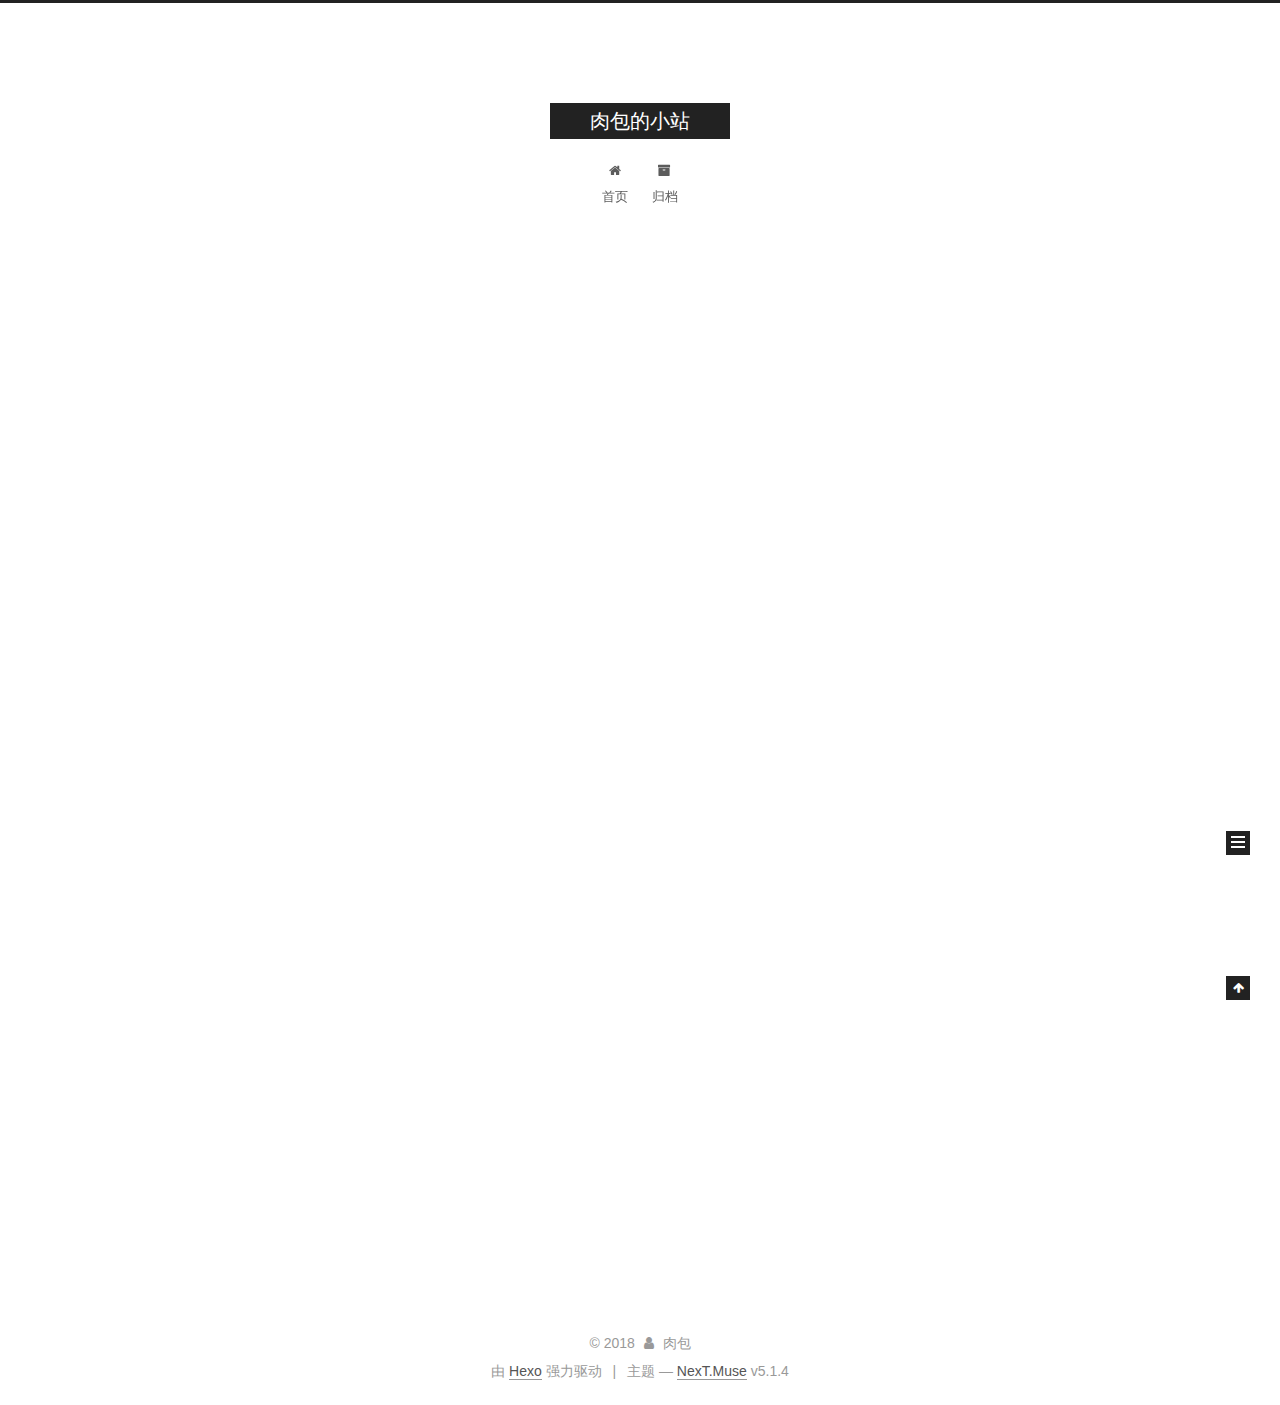
==== index.html @ 04bc75bf "Site updated: 2018-04-12 21:32:08" ====
<!DOCTYPE html>



  


<html class="theme-next muse use-motion" lang="zh-Hans">
<head>
  <meta charset="UTF-8"/>
<meta http-equiv="X-UA-Compatible" content="IE=edge" />
<meta name="viewport" content="width=device-width, initial-scale=1, maximum-scale=1"/>
<meta name="theme-color" content="#222">









<meta http-equiv="Cache-Control" content="no-transform" />
<meta http-equiv="Cache-Control" content="no-siteapp" />
















  
  
  <link href="/lib/fancybox/source/jquery.fancybox.css?v=2.1.5" rel="stylesheet" type="text/css" />







<link href="/lib/font-awesome/css/font-awesome.min.css?v=4.6.2" rel="stylesheet" type="text/css" />

<link href="/css/main.css?v=5.1.4" rel="stylesheet" type="text/css" />


  <link rel="apple-touch-icon" sizes="180x180" href="/images/apple-touch-icon-next.png?v=5.1.4">


  <link rel="icon" type="image/png" sizes="32x32" href="/images/favicon-32x32-next.png?v=5.1.4">


  <link rel="icon" type="image/png" sizes="16x16" href="/images/favicon-16x16-next.png?v=5.1.4">


  <link rel="mask-icon" href="/images/logo.svg?v=5.1.4" color="#222">





  <meta name="keywords" content="Hexo, NexT" />










<meta property="og:type" content="website">
<meta property="og:title" content="肉包的小站">
<meta property="og:url" content="https://github.com/fengwei6666/fengwei6666.github.io.git/index.html">
<meta property="og:site_name" content="肉包的小站">
<meta property="og:locale" content="zh-Hans">
<meta name="twitter:card" content="summary">
<meta name="twitter:title" content="肉包的小站">



<script type="text/javascript" id="hexo.configurations">
  var NexT = window.NexT || {};
  var CONFIG = {
    root: '/',
    scheme: 'Muse',
    version: '5.1.4',
    sidebar: {"position":"left","display":"post","offset":12,"b2t":false,"scrollpercent":false,"onmobile":false},
    fancybox: true,
    tabs: true,
    motion: {"enable":true,"async":false,"transition":{"post_block":"fadeIn","post_header":"slideDownIn","post_body":"slideDownIn","coll_header":"slideLeftIn","sidebar":"slideUpIn"}},
    duoshuo: {
      userId: '0',
      author: '博主'
    },
    algolia: {
      applicationID: '',
      apiKey: '',
      indexName: '',
      hits: {"per_page":10},
      labels: {"input_placeholder":"Search for Posts","hits_empty":"We didn't find any results for the search: ${query}","hits_stats":"${hits} results found in ${time} ms"}
    }
  };
</script>



  <link rel="canonical" href="https://github.com/fengwei6666/fengwei6666.github.io.git/"/>





  <title>肉包的小站</title>
  








</head>

<body itemscope itemtype="http://schema.org/WebPage" lang="zh-Hans">

  
  
    
  

  <div class="container sidebar-position-left 
  page-home">
    <div class="headband"></div>

    <header id="header" class="header" itemscope itemtype="http://schema.org/WPHeader">
      <div class="header-inner"><div class="site-brand-wrapper">
  <div class="site-meta ">
    

    <div class="custom-logo-site-title">
      <a href="/"  class="brand" rel="start">
        <span class="logo-line-before"><i></i></span>
        <span class="site-title">肉包的小站</span>
        <span class="logo-line-after"><i></i></span>
      </a>
    </div>
      
        <p class="site-subtitle"></p>
      
  </div>

  <div class="site-nav-toggle">
    <button>
      <span class="btn-bar"></span>
      <span class="btn-bar"></span>
      <span class="btn-bar"></span>
    </button>
  </div>
</div>

<nav class="site-nav">
  

  
    <ul id="menu" class="menu">
      
        
        <li class="menu-item menu-item-home">
          <a href="/" rel="section">
            
              <i class="menu-item-icon fa fa-fw fa-home"></i> <br />
            
            首页
          </a>
        </li>
      
        
        <li class="menu-item menu-item-archives">
          <a href="/archives/" rel="section">
            
              <i class="menu-item-icon fa fa-fw fa-archive"></i> <br />
            
            归档
          </a>
        </li>
      

      
    </ul>
  

  
</nav>



 </div>
    </header>

    <main id="main" class="main">
      <div class="main-inner">
        <div class="content-wrap">
          <div id="content" class="content">
            
  <section id="posts" class="posts-expand">
    
      

  

  
  
  

  <article class="post post-type-normal" itemscope itemtype="http://schema.org/Article">
  
  
  
  <div class="post-block">
    <link itemprop="mainEntityOfPage" href="https://github.com/fengwei6666/fengwei6666.github.io.git/2018/04/12/hello-world/">

    <span hidden itemprop="author" itemscope itemtype="http://schema.org/Person">
      <meta itemprop="name" content="肉包">
      <meta itemprop="description" content="">
      <meta itemprop="image" content="/images/avatar.gif">
    </span>

    <span hidden itemprop="publisher" itemscope itemtype="http://schema.org/Organization">
      <meta itemprop="name" content="肉包的小站">
    </span>

    
      <header class="post-header">

        
        
          <h1 class="post-title" itemprop="name headline">
                
                <a class="post-title-link" href="/2018/04/12/hello-world/" itemprop="url">Hello World</a></h1>
        

        <div class="post-meta">
          <span class="post-time">
            
              <span class="post-meta-item-icon">
                <i class="fa fa-calendar-o"></i>
              </span>
              
                <span class="post-meta-item-text">发表于</span>
              
              <time title="创建于" itemprop="dateCreated datePublished" datetime="2018-04-12T21:17:24+08:00">
                2018-04-12
              </time>
            

            

            
          </span>

          

          
            
          

          
          

          

          

          

        </div>
      </header>
    

    
    
    
    <div class="post-body" itemprop="articleBody">

      
      

      
        
          
            <p>Welcome to <a href="https://hexo.io/" target="_blank" rel="noopener">Hexo</a>! This is your very first post. Check <a href="https://hexo.io/docs/" target="_blank" rel="noopener">documentation</a> for more info. If you get any problems when using Hexo, you can find the answer in <a href="https://hexo.io/docs/troubleshooting.html" target="_blank" rel="noopener">troubleshooting</a> or you can ask me on <a href="https://github.com/hexojs/hexo/issues">GitHub</a>.</p>
<h2 id="Quick-Start"><a href="#Quick-Start" class="headerlink" title="Quick Start"></a>Quick Start</h2><h3 id="Create-a-new-post"><a href="#Create-a-new-post" class="headerlink" title="Create a new post"></a>Create a new post</h3><figure class="highlight bash"><table><tr><td class="gutter"><pre><span class="line">1</span><br></pre></td><td class="code"><pre><span class="line">$ hexo new <span class="string">"My New Post"</span></span><br></pre></td></tr></table></figure>
<p>More info: <a href="https://hexo.io/docs/writing.html" target="_blank" rel="noopener">Writing</a></p>
<h3 id="Run-server"><a href="#Run-server" class="headerlink" title="Run server"></a>Run server</h3><figure class="highlight bash"><table><tr><td class="gutter"><pre><span class="line">1</span><br></pre></td><td class="code"><pre><span class="line">$ hexo server</span><br></pre></td></tr></table></figure>
<p>More info: <a href="https://hexo.io/docs/server.html" target="_blank" rel="noopener">Server</a></p>
<h3 id="Generate-static-files"><a href="#Generate-static-files" class="headerlink" title="Generate static files"></a>Generate static files</h3><figure class="highlight bash"><table><tr><td class="gutter"><pre><span class="line">1</span><br></pre></td><td class="code"><pre><span class="line">$ hexo generate</span><br></pre></td></tr></table></figure>
<p>More info: <a href="https://hexo.io/docs/generating.html" target="_blank" rel="noopener">Generating</a></p>
<h3 id="Deploy-to-remote-sites"><a href="#Deploy-to-remote-sites" class="headerlink" title="Deploy to remote sites"></a>Deploy to remote sites</h3><figure class="highlight bash"><table><tr><td class="gutter"><pre><span class="line">1</span><br></pre></td><td class="code"><pre><span class="line">$ hexo deploy</span><br></pre></td></tr></table></figure>
<p>More info: <a href="https://hexo.io/docs/deployment.html" target="_blank" rel="noopener">Deployment</a></p>

          
        
      
    </div>
    
    
    

    

    

    

    <footer class="post-footer">
      

      

      

      
      
        <div class="post-eof"></div>
      
    </footer>
  </div>
  
  
  
  </article>


    
  </section>

  


          </div>
          


          

        </div>
        
          
  
  <div class="sidebar-toggle">
    <div class="sidebar-toggle-line-wrap">
      <span class="sidebar-toggle-line sidebar-toggle-line-first"></span>
      <span class="sidebar-toggle-line sidebar-toggle-line-middle"></span>
      <span class="sidebar-toggle-line sidebar-toggle-line-last"></span>
    </div>
  </div>

  <aside id="sidebar" class="sidebar">
    
    <div class="sidebar-inner">

      

      

      <section class="site-overview-wrap sidebar-panel sidebar-panel-active">
        <div class="site-overview">
          <div class="site-author motion-element" itemprop="author" itemscope itemtype="http://schema.org/Person">
            
              <p class="site-author-name" itemprop="name">肉包</p>
              <p class="site-description motion-element" itemprop="description"></p>
          </div>

          <nav class="site-state motion-element">

            
              <div class="site-state-item site-state-posts">
              
                <a href="/archives/">
              
                  <span class="site-state-item-count">1</span>
                  <span class="site-state-item-name">日志</span>
                </a>
              </div>
            

            

            

          </nav>

          

          

          
          

          
          

          

        </div>
      </section>

      

      

    </div>
  </aside>


        
      </div>
    </main>

    <footer id="footer" class="footer">
      <div class="footer-inner">
        <div class="copyright">&copy; <span itemprop="copyrightYear">2018</span>
  <span class="with-love">
    <i class="fa fa-user"></i>
  </span>
  <span class="author" itemprop="copyrightHolder">肉包</span>

  
</div>


  <div class="powered-by">由 <a class="theme-link" target="_blank" href="https://hexo.io">Hexo</a> 强力驱动</div>



  <span class="post-meta-divider">|</span>



  <div class="theme-info">主题 &mdash; <a class="theme-link" target="_blank" href="https://github.com/iissnan/hexo-theme-next">NexT.Muse</a> v5.1.4</div>




        







        
      </div>
    </footer>

    
      <div class="back-to-top">
        <i class="fa fa-arrow-up"></i>
        
      </div>
    

    

  </div>

  

<script type="text/javascript">
  if (Object.prototype.toString.call(window.Promise) !== '[object Function]') {
    window.Promise = null;
  }
</script>









  












  
  
    <script type="text/javascript" src="/lib/jquery/index.js?v=2.1.3"></script>
  

  
  
    <script type="text/javascript" src="/lib/fastclick/lib/fastclick.min.js?v=1.0.6"></script>
  

  
  
    <script type="text/javascript" src="/lib/jquery_lazyload/jquery.lazyload.js?v=1.9.7"></script>
  

  
  
    <script type="text/javascript" src="/lib/velocity/velocity.min.js?v=1.2.1"></script>
  

  
  
    <script type="text/javascript" src="/lib/velocity/velocity.ui.min.js?v=1.2.1"></script>
  

  
  
    <script type="text/javascript" src="/lib/fancybox/source/jquery.fancybox.pack.js?v=2.1.5"></script>
  


  


  <script type="text/javascript" src="/js/src/utils.js?v=5.1.4"></script>

  <script type="text/javascript" src="/js/src/motion.js?v=5.1.4"></script>



  
  

  

  


  <script type="text/javascript" src="/js/src/bootstrap.js?v=5.1.4"></script>



  


  




	





  





  












  





  

  

  

  
  

  

  

  

</body>
</html>
---- css/main.css ----
/* normalize.css v3.0.2 | MIT License | git.io/normalize */
html {
  font-family: sans-serif; /* 1 */
  -ms-text-size-adjust: 100%; /* 2 */
  -webkit-text-size-adjust: 100%; /* 2 */
}
body {
  margin: 0;
}
article,
aside,
details,
figcaption,
figure,
footer,
header,
hgroup,
main,
menu,
nav,
section,
summary {
  display: block;
}
audio,
canvas,
progress,
video {
  display: inline-block; /* 1 */
  vertical-align: baseline; /* 2 */
}
audio:not([controls]) {
  display: none;
  height: 0;
}
[hidden],
template {
  display: none;
}
a {
  background-color: transparent;
}
a:active,
a:hover {
  outline: 0;
}
abbr[title] {
  border-bottom: 1px dotted;
}
b,
strong {
  font-weight: bold;
}
dfn {
  font-style: italic;
}
h1 {
  font-size: 2em;
  margin: 0.67em 0;
}
mark {
  background: #ff0;
  color: #000;
}
small {
  font-size: 80%;
}
sub,
sup {
  font-size: 75%;
  line-height: 0;
  position: relative;
  vertical-align: baseline;
}
sup {
  top: -0.5em;
}
sub {
  bottom: -0.25em;
}
img {
  border: 0;
}
svg:not(:root) {
  overflow: hidden;
}
figure {
  margin: 1em 40px;
}
hr {
  -moz-box-sizing: content-box;
  box-sizing: content-box;
  height: 0;
}
pre {
  overflow: auto;
}
code,
kbd,
pre,
samp {
  font-family: monospace, monospace;
  font-size: 1em;
}
button,
input,
optgroup,
select,
textarea {
  color: inherit; /* 1 */
  font: inherit; /* 2 */
  margin: 0; /* 3 */
}
button {
  overflow: visible;
}
button,
select {
  text-transform: none;
}
button,
html input[type="button"],
input[type="reset"],
input[type="submit"] {
  -webkit-appearance: button; /* 2 */
  cursor: pointer; /* 3 */
}
button[disabled],
html input[disabled] {
  cursor: default;
}
button::-moz-focus-inner,
input::-moz-focus-inner {
  border: 0;
  padding: 0;
}
input {
  line-height: normal;
}
input[type="checkbox"],
input[type="radio"] {
  box-sizing: border-box; /* 1 */
  padding: 0; /* 2 */
}
input[type="number"]::-webkit-inner-spin-button,
input[type="number"]::-webkit-outer-spin-button {
  height: auto;
}
input[type="search"] {
  -webkit-appearance: textfield; /* 1 */
  -moz-box-sizing: content-box;
  -webkit-box-sizing: content-box; /* 2 */
  box-sizing: content-box;
}
input[type="search"]::-webkit-search-cancel-button,
input[type="search"]::-webkit-search-decoration {
  -webkit-appearance: none;
}
fieldset {
  border: 1px solid #c0c0c0;
  margin: 0 2px;
  padding: 0.35em 0.625em 0.75em;
}
legend {
  border: 0; /* 1 */
  padding: 0; /* 2 */
}
textarea {
  overflow: auto;
}
optgroup {
  font-weight: bold;
}
table {
  border-collapse: collapse;
  border-spacing: 0;
}
td,
th {
  padding: 0;
}
::selection {
  background: #262a30;
  color: #fff;
}
body {
  position: relative;
  font-family: 'Lato', "PingFang SC", "Microsoft YaHei", sans-serif;
  font-size: 14px;
  line-height: 2;
  color: #555;
  background: #fff;
}
@media (max-width: 767px) {
  body {
    padding-right: 0 !important;
  }
}
@media (min-width: 768px) and (max-width: 991px) {
  body {
    padding-right: 0 !important;
  }
}
@media (min-width: 1600px) {
  body {
    font-size: 16px;
  }
}
h1,
h2,
h3,
h4,
h5,
h6 {
  margin: 0;
  padding: 0;
  font-weight: bold;
  line-height: 1.5;
  font-family: 'Lato', "PingFang SC", "Microsoft YaHei", sans-serif;
}
h2,
h3,
h4,
h5,
h6 {
  margin: 20px 0 15px;
}
h1 {
  font-size: 22px;
}
@media (max-width: 767px) {
  h1 {
    font-size: 18px;
  }
}
h2 {
  font-size: 20px;
}
@media (max-width: 767px) {
  h2 {
    font-size: 16px;
  }
}
h3 {
  font-size: 18px;
}
@media (max-width: 767px) {
  h3 {
    font-size: 14px;
  }
}
h4 {
  font-size: 16px;
}
@media (max-width: 767px) {
  h4 {
    font-size: 12px;
  }
}
h5 {
  font-size: 14px;
}
@media (max-width: 767px) {
  h5 {
    font-size: 10px;
  }
}
h6 {
  font-size: 12px;
}
@media (max-width: 767px) {
  h6 {
    font-size: 8px;
  }
}
p {
  margin: 0 0 20px 0;
}
a {
  color: #555;
  text-decoration: none;
  outline: none;
  border-bottom: 1px solid #999;
  word-wrap: break-word;
}
a:hover {
  color: #222;
  border-bottom-color: #222;
}
blockquote {
  margin: 0;
  padding: 0;
}
img {
  display: block;
  margin: auto;
  max-width: 100%;
  height: auto;
}
hr {
  margin: 40px 0;
  height: 3px;
  border: none;
  background-color: #ddd;
  background-image: repeating-linear-gradient(-45deg, #fff, #fff 4px, transparent 4px, transparent 8px);
}
blockquote {
  padding: 0 15px;
  color: #666;
  border-left: 4px solid #ddd;
}
blockquote cite::before {
  content: "-";
  padding: 0 5px;
}
dt {
  font-weight: 700;
}
dd {
  margin: 0;
  padding: 0;
}
kbd {
  border: 1px solid #ccc;
  border-radius: 0.2em;
  box-shadow: 0.1em 0.1em 0.2em rgba(0,0,0,0.1);
  background-color: #f9f9f9;
  font-family: inherit;
  background-image: -webkit-linear-gradient(top, #eee, #fff, #eee);
  padding: 0.1em 0.3em;
  white-space: nowrap;
}
.text-left {
  text-align: left;
}
.text-center {
  text-align: center;
}
.text-right {
  text-align: right;
}
.text-justify {
  text-align: justify;
}
.text-nowrap {
  white-space: nowrap;
}
.text-lowercase {
  text-transform: lowercase;
}
.text-uppercase {
  text-transform: uppercase;
}
.text-capitalize {
  text-transform: capitalize;
}
.center-block {
  display: block;
  margin-left: auto;
  margin-right: auto;
}
.clearfix:before,
.clearfix:after {
  content: " ";
  display: table;
}
.clearfix:after {
  clear: both;
}
.pullquote {
  width: 45%;
}
.pullquote.left {
  float: left;
  margin-left: 5px;
  margin-right: 10px;
}
.pullquote.right {
  float: right;
  margin-left: 10px;
  margin-right: 5px;
}
.affix.affix.affix {
  position: fixed;
}
.translation {
  margin-top: -20px;
  font-size: 14px;
  color: #999;
}
.scrollbar-measure {
  width: 100px;
  height: 100px;
  overflow: scroll;
  position: absolute;
  top: -9999px;
}
.use-motion .motion-element {
  opacity: 0;
}
table {
  margin: 20px 0;
  width: 100%;
  border-collapse: collapse;
  border-spacing: 0;
  border: 1px solid #ddd;
  font-size: 14px;
  table-layout: fixed;
  word-wrap: break-all;
}
table>tbody>tr:nth-of-type(odd) {
  background-color: #f9f9f9;
}
table>tbody>tr:hover {
  background-color: #f5f5f5;
}
caption,
th,
td {
  padding: 8px;
  text-align: left;
  vertical-align: middle;
  font-weight: normal;
}
th,
td {
  border-bottom: 3px solid #ddd;
  border-right: 1px solid #eee;
}
th {
  padding-bottom: 10px;
  font-weight: 700;
}
td {
  border-bottom-width: 1px;
}
html,
body {
  height: 100%;
}
.container {
  position: relative;
  min-height: 100%;
}
.header-inner {
  margin: 0 auto;
  padding: 100px 0 70px;
  width: 700px;
}
@media (min-width: 1600px) {
  .container .header-inner {
    width: 900px;
  }
}
.main {
  padding-bottom: 150px;
}
.main-inner {
  margin: 0 auto;
  width: 700px;
}
@media (min-width: 1600px) {
  .container .main-inner {
    width: 900px;
  }
}
.footer {
  position: absolute;
  left: 0;
  bottom: 0;
  width: 100%;
  min-height: 50px;
}
.footer-inner {
  box-sizing: border-box;
  margin: 20px auto;
  width: 700px;
}
@media (min-width: 1600px) {
  .container .footer-inner {
    width: 900px;
  }
}
pre,
.highlight {
  overflow: auto;
  margin: 20px 0;
  padding: 0;
  font-size: 13px;
  color: #4d4d4c;
  background: #f7f7f7;
  line-height: 1.6;
}
pre,
code {
  font-family: consolas, Menlo, "PingFang SC", "Microsoft YaHei", monospace;
}
code {
  padding: 2px 4px;
  word-wrap: break-word;
  color: #555;
  background: #eee;
  border-radius: 3px;
  font-size: 13px;
}
pre {
  padding: 10px;
}
pre code {
  padding: 0;
  color: #4d4d4c;
  background: none;
  text-shadow: none;
}
.highlight {
  border-radius: 1px;
}
.highlight pre {
  border: none;
  margin: 0;
  padding: 10px 0;
}
.highlight table {
  margin: 0;
  width: auto;
  border: none;
}
.highlight td {
  border: none;
  padding: 0;
}
.highlight figcaption {
  font-size: 1em;
  color: #4d4d4c;
  line-height: 1em;
  margin-bottom: 1em;
}
.highlight figcaption:before,
.highlight figcaption:after {
  content: " ";
  display: table;
}
.highlight figcaption:after {
  clear: both;
}
.highlight figcaption a {
  float: right;
  color: #4d4d4c;
}
.highlight figcaption a:hover {
  border-bottom-color: #4d4d4c;
}
.highlight .gutter pre {
  padding-left: 10px;
  padding-right: 10px;
  color: #869194;
  text-align: right;
  background-color: #eff2f3;
}
.highlight .code pre {
  width: 100%;
  padding-left: 10px;
  padding-right: 10px;
  background-color: #f7f7f7;
}
.highlight .line {
  height: 20px;
}
.gutter {
  -webkit-user-select: none;
  -moz-user-select: none;
  -ms-user-select: none;
  user-select: none;
}
.gist table {
  width: auto;
}
.gist table td {
  border: none;
}
pre .deletion {
  background: #fdd;
}
pre .addition {
  background: #dfd;
}
pre .meta {
  color: #8959a8;
}
pre .comment {
  color: #8e908c;
}
pre .variable,
pre .attribute,
pre .tag,
pre .regexp,
pre .ruby .constant,
pre .xml .tag .title,
pre .xml .pi,
pre .xml .doctype,
pre .html .doctype,
pre .css .id,
pre .css .class,
pre .css .pseudo {
  color: #c82829;
}
pre .number,
pre .preprocessor,
pre .built_in,
pre .literal,
pre .params,
pre .constant,
pre .command {
  color: #f5871f;
}
pre .ruby .class .title,
pre .css .rules .attribute,
pre .string,
pre .value,
pre .inheritance,
pre .header,
pre .ruby .symbol,
pre .xml .cdata,
pre .special,
pre .number,
pre .formula {
  color: #718c00;
}
pre .title,
pre .css .hexcolor {
  color: #3e999f;
}
pre .function,
pre .python .decorator,
pre .python .title,
pre .ruby .function .title,
pre .ruby .title .keyword,
pre .perl .sub,
pre .javascript .title,
pre .coffeescript .title {
  color: #4271ae;
}
pre .keyword,
pre .javascript .function {
  color: #8959a8;
}
.full-image.full-image.full-image.full-image {
  border: none;
  max-width: 100%;
  width: auto;
  margin: 20px auto 25px;
}
@media (min-width: 992px) {
  .full-image.full-image.full-image.full-image {
    max-width: none;
    width: 110%;
    margin: 25px -5%;
  }
}
.blockquote-center,
.page-home .post-type-quote blockquote,
.page-post-detail .post-type-quote blockquote {
  position: relative;
  margin: 40px 0;
  padding: 0;
  border-left: none;
  text-align: center;
}
.blockquote-center::before,
.page-home .post-type-quote blockquote::before,
.page-post-detail .post-type-quote blockquote::before,
.blockquote-center::after,
.page-home .post-type-quote blockquote::after,
.page-post-detail .post-type-quote blockquote::after {
  position: absolute;
  content: ' ';
  display: block;
  width: 100%;
  height: 24px;
  opacity: 0.2;
  background-repeat: no-repeat;
  background-position: 0 -6px;
  background-size: 22px 22px;
}
.blockquote-center::before,
.page-home .post-type-quote blockquote::before,
.page-post-detail .post-type-quote blockquote::before {
  top: -20px;
  background-image: url("../images/quote-l.svg");
  border-top: 1px solid #ccc;
}
.blockquote-center::after,
.page-home .post-type-quote blockquote::after,
.page-post-detail .post-type-quote blockquote::after {
  bottom: -20px;
  background-image: url("../images/quote-r.svg");
  border-bottom: 1px solid #ccc;
  background-position: 100% 8px;
}
.blockquote-center p,
.page-home .post-type-quote blockquote p,
.page-post-detail .post-type-quote blockquote p,
.blockquote-center div,
.page-home .post-type-quote blockquote div,
.page-post-detail .post-type-quote blockquote div {
  text-align: center;
}
.post .post-body .group-picture img {
  box-sizing: border-box;
  padding: 0 3px;
  border: none;
}
.post .group-picture-row {
  overflow: hidden;
  margin-top: 6px;
}
.post .group-picture-row:first-child {
  margin-top: 0;
}
.post .group-picture-column {
  float: left;
}
.page-post-detail .post-body .group-picture-column {
  float: none;
  margin-top: 10px;
  width: auto !important;
}
.page-post-detail .post-body .group-picture-column img {
  margin: 0 auto;
}
.page-archive .group-picture-container {
  overflow: hidden;
}
.page-archive .group-picture-row {
  float: left;
}
.page-archive .group-picture-row:first-child {
  margin-top: 6px;
}
.page-archive .group-picture-column {
  max-width: 150px;
  max-height: 150px;
}
.post-body .note {
  position: relative;
  padding: 15px;
  margin-bottom: 20px;
  border: 1px solid #eee;
  border-left-width: 5px;
  border-radius: 3px;
}
.post-body .note h2,
.post-body .note h3,
.post-body .note h4,
.post-body .note h5,
.post-body .note h6 {
  margin-top: 0;
  margin-bottom: 0;
  border-bottom: initial;
  padding-top: 0 !important;
}
.post-body .note p:first-child,
.post-body .note ul:first-child,
.post-body .note ol:first-child,
.post-body .note table:first-child,
.post-body .note pre:first-child,
.post-body .note blockquote:first-child {
  margin-top: 0;
}
.post-body .note p:last-child,
.post-body .note ul:last-child,
.post-body .note ol:last-child,
.post-body .note table:last-child,
.post-body .note pre:last-child,
.post-body .note blockquote:last-child {
  margin-bottom: 0;
}
.post-body .note.default {
  border-left-color: #777;
}
.post-body .note.default h2,
.post-body .note.default h3,
.post-body .note.default h4,
.post-body .note.default h5,
.post-body .note.default h6 {
  color: #777;
}
.post-body .note.primary {
  border-left-color: #6f42c1;
}
.post-body .note.primary h2,
.post-body .note.primary h3,
.post-body .note.primary h4,
.post-body .note.primary h5,
.post-body .note.primary h6 {
  color: #6f42c1;
}
.post-body .note.info {
  border-left-color: #428bca;
}
.post-body .note.info h2,
.post-body .note.info h3,
.post-body .note.info h4,
.post-body .note.info h5,
.post-body .note.info h6 {
  color: #428bca;
}
.post-body .note.success {
  border-left-color: #5cb85c;
}
.post-body .note.success h2,
.post-body .note.success h3,
.post-body .note.success h4,
.post-body .note.success h5,
.post-body .note.success h6 {
  color: #5cb85c;
}
.post-body .note.warning {
  border-left-color: #f0ad4e;
}
.post-body .note.warning h2,
.post-body .note.warning h3,
.post-body .note.warning h4,
.post-body .note.warning h5,
.post-body .note.warning h6 {
  color: #f0ad4e;
}
.post-body .note.danger {
  border-left-color: #d9534f;
}
.post-body .note.danger h2,
.post-body .note.danger h3,
.post-body .note.danger h4,
.post-body .note.danger h5,
.post-body .note.danger h6 {
  color: #d9534f;
}
.post-body .label {
  display: inline;
  padding: 0 2px;
  white-space: nowrap;
}
.post-body .label.default {
  background-color: #f0f0f0;
}
.post-body .label.primary {
  background-color: #efe6f7;
}
.post-body .label.info {
  background-color: #e5f2f8;
}
.post-body .label.success {
  background-color: #e7f4e9;
}
.post-body .label.warning {
  background-color: #fcf6e1;
}
.post-body .label.danger {
  background-color: #fae8eb;
}
.post-body .tabs {
  position: relative;
  display: block;
  margin-bottom: 20px;
  padding-top: 10px;
}
.post-body .tabs ul.nav-tabs {
  margin: 0;
  padding: 0;
  display: flex;
  margin-bottom: -1px;
}
@media (max-width: 413px) {
  .post-body .tabs ul.nav-tabs {
    display: block;
    margin-bottom: 5px;
  }
}
.post-body .tabs ul.nav-tabs li.tab {
  list-style-type: none !important;
  margin: 0 0.25em 0 0;
  border-top: 3px solid transparent;
  border-left: 1px solid transparent;
  border-right: 1px solid transparent;
}
@media (max-width: 413px) {
  .post-body .tabs ul.nav-tabs li.tab {
    margin: initial;
    border-top: 1px solid transparent;
    border-left: 3px solid transparent;
    border-right: 1px solid transparent;
    border-bottom: 1px solid transparent;
  }
}
.post-body .tabs ul.nav-tabs li.tab a {
  outline: 0;
  border-bottom: initial;
  display: block;
  line-height: 1.8em;
  padding: 0.25em 0.75em;
  transition-duration: 0.2s;
  transition-timing-function: ease-out;
  transition-delay: 0s;
}
.post-body .tabs ul.nav-tabs li.tab a i {
  width: 1.285714285714286em;
}
.post-body .tabs ul.nav-tabs li.tab.active {
  border-top: 3px solid #fc6423;
  border-left: 1px solid #ddd;
  border-right: 1px solid #ddd;
  background-color: #fff;
}
@media (max-width: 413px) {
  .post-body .tabs ul.nav-tabs li.tab.active {
    border-top: 1px solid #ddd;
    border-left: 3px solid #fc6423;
    border-right: 1px solid #ddd;
    border-bottom: 1px solid #ddd;
  }
}
.post-body .tabs ul.nav-tabs li.tab.active a {
  cursor: default;
  color: #555;
}
.post-body .tabs .tab-content {
  background-color: #fff;
}
.post-body .tabs .tab-content .tab-pane {
  border: 1px solid #ddd;
  padding: 20px 20px 0 20px;
}
.post-body .tabs .tab-content .tab-pane:not(.active) {
  display: none !important;
}
.post-body .tabs .tab-content .tab-pane.active {
  display: block !important;
}
.btn {
  display: inline-block;
  padding: 0 20px;
  font-size: 14px;
  color: #fff;
  background: #222;
  border: 2px solid #222;
  text-decoration: none;
  border-radius: 0;
  transition-property: background-color;
  transition-duration: 0.2s;
  transition-timing-function: ease-in-out;
  transition-delay: 0s;
  line-height: 2;
}
.btn:hover {
  border-color: #222;
  color: #222;
  background: #fff;
}
.btn +.btn {
  margin: 0 0 8px 8px;
}
.btn .fa-fw {
  width: 1.285714285714286em;
  text-align: left;
}
.btn-bar {
  display: block;
  width: 22px;
  height: 2px;
  background: #555;
  border-radius: 1px;
}
.btn-bar+.btn-bar {
  margin-top: 4px;
}
.pagination {
  margin: 120px 0 40px;
  text-align: center;
  border-top: 1px solid #eee;
}
.page-number-basic,
.pagination .prev,
.pagination .next,
.pagination .page-number,
.pagination .space {
  display: inline-block;
  position: relative;
  top: -1px;
  margin: 0 10px;
  padding: 0 11px;
}
@media (max-width: 767px) {
  .page-number-basic,
  .pagination .prev,
  .pagination .next,
  .pagination .page-number,
  .pagination .space {
    margin: 0 5px;
  }
}
.pagination .prev,
.pagination .next,
.pagination .page-number {
  border-bottom: 0;
  border-top: 1px solid #eee;
  transition-property: border-color;
  transition-duration: 0.2s;
  transition-timing-function: ease-in-out;
  transition-delay: 0s;
}
.pagination .prev:hover,
.pagination .next:hover,
.pagination .page-number:hover {
  border-top-color: #222;
}
.pagination .space {
  padding: 0;
  margin: 0;
}
.pagination .prev {
  margin-left: 0;
}
.pagination .next {
  margin-right: 0;
}
.pagination .page-number.current {
  color: #fff;
  background: #ccc;
  border-top-color: #ccc;
}
@media (max-width: 767px) {
  .pagination {
    border-top: none;
  }
  .pagination .prev,
  .pagination .next,
  .pagination .page-number {
    margin-bottom: 10px;
    border-top: 0;
    border-bottom: 1px solid #eee;
    padding: 0 10px;
  }
  .pagination .prev:hover,
  .pagination .next:hover,
  .pagination .page-number:hover {
    border-bottom-color: #222;
  }
}
.comments {
  margin: 60px 20px 0;
}
.tag-cloud {
  text-align: center;
}
.tag-cloud a {
  display: inline-block;
  margin: 10px;
}
.back-to-top {
  box-sizing: border-box;
  position: fixed;
  bottom: -100px;
  right: 30px;
  z-index: 1050;
  padding: 0 6px;
  width: 24px;
  background: #222;
  font-size: 12px;
  opacity: 1;
  color: #fff;
  cursor: pointer;
  text-align: center;
  -webkit-transform: translateZ(0);
  transition-property: bottom;
  transition-duration: 0.2s;
  transition-timing-function: ease-in-out;
  transition-delay: 0s;
}
@media (min-width: 768px) and (max-width: 991px) {
  .back-to-top {
    display: none !important;
  }
}
@media (max-width: 767px) {
  .back-to-top {
    display: none !important;
  }
}
.back-to-top.back-to-top-on {
  bottom: 19px;
}
.header {
  background: transparent;
}
.header-inner {
  position: relative;
}
.headband {
  height: 3px;
  background: #222;
}
.site-meta {
  margin: 0;
  text-align: center;
}
@media (max-width: 767px) {
  .site-meta {
    text-align: center;
  }
}
.brand {
  position: relative;
  display: inline-block;
  padding: 0 40px;
  color: #fff;
  background: #222;
  border-bottom: none;
}
.brand:hover {
  color: #fff;
}
.logo {
  display: inline-block;
  margin-right: 5px;
  line-height: 36px;
  vertical-align: top;
}
.site-title {
  display: inline-block;
  vertical-align: top;
  line-height: 36px;
  font-size: 20px;
  font-weight: normal;
  font-family: 'Lato', "PingFang SC", "Microsoft YaHei", sans-serif;
}
.site-subtitle {
  margin-top: 10px;
  font-size: 13px;
  color: #999;
}
.use-motion .brand {
  opacity: 0;
}
.use-motion .logo,
.use-motion .site-title,
.use-motion .site-subtitle {
  opacity: 0;
  position: relative;
  top: -10px;
}
.site-nav-toggle {
  display: none;
  position: absolute;
  top: 10px;
  left: 10px;
}
@media (max-width: 767px) {
  .site-nav-toggle {
    display: block;
  }
}
.site-nav-toggle button {
  margin-top: 2px;
  padding: 9px 10px;
  background: transparent;
  border: none;
}
@media (max-width: 767px) {
  .site-nav {
    display: none;
    margin: 0 -10px;
    padding: 0 10px;
    clear: both;
    border-top: 1px solid #ddd;
  }
}
@media (min-width: 768px) and (max-width: 991px) {
  .site-nav {
    display: block !important;
  }
}
@media (min-width: 992px) {
  .site-nav {
    display: block !important;
  }
}
.menu {
  margin-top: 20px;
  padding-left: 0;
  text-align: center;
}
.menu .menu-item {
  display: inline-block;
  margin: 0 10px;
  list-style: none;
}
@media screen and (max-width: 767px) {
  .menu .menu-item {
    margin-top: 10px;
  }
}
.menu .menu-item a {
  display: block;
  font-size: 13px;
  line-height: inherit;
  border-bottom: 1px solid transparent;
  transition-property: border-color;
  transition-duration: 0.2s;
  transition-timing-function: ease-in-out;
  transition-delay: 0s;
}
.menu .menu-item a:hover {
  border-bottom-color: #222;
}
.menu .menu-item .fa {
  margin-right: 5px;
}
.use-motion .menu-item {
  opacity: 0;
}
.post-body {
  font-family: 'Lato', "PingFang SC", "Microsoft YaHei", sans-serif;
}
@media (max-width: 767px) {
  .post-body {
    word-break: break-word;
  }
}
.post-body .fancybox img {
  display: block !important;
  margin: 0 auto;
  cursor: pointer;
  cursor: zoom-in;
  cursor: -webkit-zoom-in;
}
.post-body .image-caption,
.post-body .figure .caption {
  margin: -20px auto 15px;
  text-align: center;
  font-size: 14px;
  color: #999;
  font-weight: bold;
  line-height: 1;
}
.post-sticky-flag {
  display: inline-block;
  font-size: 16px;
  -ms-transform: rotate(30deg);
  -webkit-transform: rotate(30deg);
  -moz-transform: rotate(30deg);
  -ms-transform: rotate(30deg);
  -o-transform: rotate(30deg);
  transform: rotate(30deg);
}
.use-motion .post-block,
.use-motion .pagination,
.use-motion .comments {
  opacity: 0;
}
.use-motion .post-header {
  opacity: 0;
}
.use-motion .post-body {
  opacity: 0;
}
.use-motion .collection-title {
  opacity: 0;
}
.posts-expand {
  padding-top: 40px;
}
@media (max-width: 767px) {
  .posts-expand {
    margin: 0 20px;
  }
  .post-body pre .gutter pre {
    padding-right: 10px;
  }
  .post-body .highlight {
    margin-left: 0px;
    margin-right: 0px;
    padding: 0;
  }
  .post-body .highlight .gutter pre {
    padding-right: 10px;
  }
}
@media (min-width: 992px) {
  .posts-expand .post-body {
    text-align: justify;
  }
}
.posts-expand .post-body h2,
.posts-expand .post-body h3,
.posts-expand .post-body h4,
.posts-expand .post-body h5,
.posts-expand .post-body h6 {
  padding-top: 10px;
}
.posts-expand .post-body h2 .header-anchor,
.posts-expand .post-body h3 .header-anchor,
.posts-expand .post-body h4 .header-anchor,
.posts-expand .post-body h5 .header-anchor,
.posts-expand .post-body h6 .header-anchor {
  float: right;
  margin-left: 10px;
  color: #ccc;
  border-bottom-style: none;
  visibility: hidden;
}
.posts-expand .post-body h2 .header-anchor:hover,
.posts-expand .post-body h3 .header-anchor:hover,
.posts-expand .post-body h4 .header-anchor:hover,
.posts-expand .post-body h5 .header-anchor:hover,
.posts-expand .post-body h6 .header-anchor:hover {
  color: inherit;
}
.posts-expand .post-body h2:hover .header-anchor,
.posts-expand .post-body h3:hover .header-anchor,
.posts-expand .post-body h4:hover .header-anchor,
.posts-expand .post-body h5:hover .header-anchor,
.posts-expand .post-body h6:hover .header-anchor {
  visibility: visible;
}
.posts-expand .post-body ul li {
  list-style: circle;
}
.posts-expand .post-body img {
  box-sizing: border-box;
  margin: auto;
  padding: 3px;
  border: 1px solid #ddd;
}
.posts-expand .post-body .fancybox img {
  margin: 0 auto 25px;
}
@media (max-width: 767px) {
  .posts-collapse {
    margin: 0 20px;
  }
  .posts-collapse .post-title,
  .posts-collapse .post-meta {
    display: block;
    width: auto;
    text-align: left;
  }
}
.posts-collapse {
  position: relative;
  z-index: 1010;
  margin-left: 55px;
}
.posts-collapse::after {
  content: " ";
  position: absolute;
  top: 20px;
  left: 0;
  margin-left: -2px;
  width: 4px;
  height: 100%;
  background: #f5f5f5;
  z-index: -1;
}
@media (max-width: 767px) {
  .posts-collapse {
    margin: 0 20px;
  }
}
.posts-collapse .collection-title {
  position: relative;
  margin: 60px 0;
}
.posts-collapse .collection-title h1,
.posts-collapse .collection-title h2 {
  margin-left: 20px;
}
.posts-collapse .collection-title small {
  color: #bbb;
  margin-left: 5px;
}
.posts-collapse .collection-title::before {
  content: " ";
  position: absolute;
  left: 0;
  top: 50%;
  margin-left: -4px;
  margin-top: -4px;
  width: 8px;
  height: 8px;
  background: #bbb;
  border-radius: 50%;
}
.posts-collapse .post {
  margin: 30px 0;
}
.posts-collapse .post-header {
  position: relative;
  transition-duration: 0.2s;
  transition-timing-function: ease-in-out;
  transition-delay: 0s;
  transition-property: border;
  border-bottom: 1px dashed #ccc;
}
.posts-collapse .post-header::before {
  content: " ";
  position: absolute;
  left: 0;
  top: 12px;
  width: 6px;
  height: 6px;
  margin-left: -4px;
  background: #bbb;
  border-radius: 50%;
  border: 1px solid #fff;
  transition-duration: 0.2s;
  transition-timing-function: ease-in-out;
  transition-delay: 0s;
  transition-property: background;
}
.posts-collapse .post-header:hover {
  border-bottom-color: #666;
}
.posts-collapse .post-header:hover::before {
  background: #222;
}
.posts-collapse .post-meta {
  position: absolute;
  font-size: 12px;
  left: 20px;
  top: 5px;
}
.posts-collapse .post-comments-count {
  display: none;
}
.posts-collapse .post-title {
  margin-left: 60px;
  font-size: 16px;
  font-weight: normal;
  line-height: inherit;
}
.posts-collapse .post-title::after {
  margin-left: 3px;
  opacity: 0.6;
}
.posts-collapse .post-title a {
  color: #666;
  border-bottom: none;
}
.page-home .post-type-quote .post-header,
.page-post-detail .post-type-quote .post-header,
.page-home .post-type-quote .post-tags,
.page-post-detail .post-type-quote .post-tags {
  display: none;
}
.posts-expand .post-title {
  text-align: center;
  word-break: break-word;
  font-weight: 400;
}
.posts-expand .post-title-link {
  display: inline-block;
  position: relative;
  color: #555;
  border-bottom: none;
  line-height: 1.2;
  vertical-align: top;
}
.posts-expand .post-title-link::before {
  content: "";
  position: absolute;
  width: 100%;
  height: 2px;
  bottom: 0;
  left: 0;
  background-color: #000;
  visibility: hidden;
  -webkit-transform: scaleX(0);
  -moz-transform: scaleX(0);
  -ms-transform: scaleX(0);
  -o-transform: scaleX(0);
  transform: scaleX(0);
  transition-duration: 0.2s;
  transition-timing-function: ease-in-out;
  transition-delay: 0s;
}
.posts-expand .post-title-link:hover::before {
  visibility: visible;
  -webkit-transform: scaleX(1);
  -moz-transform: scaleX(1);
  -ms-transform: scaleX(1);
  -o-transform: scaleX(1);
  transform: scaleX(1);
}
.posts-expand .post-title-link .fa {
  font-size: 16px;
}
.posts-expand .post-meta {
  margin: 3px 0 60px 0;
  color: #999;
  font-family: 'Lato', "PingFang SC", "Microsoft YaHei", sans-serif;
  font-size: 12px;
  text-align: center;
}
.posts-expand .post-meta .post-category-list {
  display: inline-block;
  margin: 0;
  padding: 3px;
}
.posts-expand .post-meta .post-category-list-link {
  color: #999;
}
.posts-expand .post-meta .post-description {
  font-size: 14px;
  margin-top: 2px;
}
.post-meta-divider {
  margin: 0 0.5em;
}
.post-meta-item-icon {
  margin-right: 3px;
}
@media (min-width: 768px) and (max-width: 991px) {
  .post-meta-item-icon {
    display: inline-block;
  }
}
@media (max-width: 767px) {
  .post-meta-item-icon {
    display: inline-block;
  }
}
@media (min-width: 768px) and (max-width: 991px) {
  .post-meta-item-text {
    display: none;
  }
}
@media (max-width: 767px) {
  .post-meta-item-text {
    display: none;
  }
}
@media (max-width: 767px) {
  .posts-expand .post-comments-count {
    display: none;
  }
}
.post-button {
  margin-top: 40px;
}
.posts-expand .post-tags {
  margin-top: 40px;
  text-align: center;
}
.posts-expand .post-tags a {
  display: inline-block;
  margin-right: 10px;
  font-size: 13px;
}
.post-nav {
  display: table;
  margin-top: 15px;
  width: 100%;
  border-top: 1px solid #eee;
}
.post-nav-divider {
  display: table-cell;
  width: 10%;
}
.post-nav-item {
  display: table-cell;
  padding: 10px 0 0 0;
  width: 45%;
  vertical-align: top;
}
.post-nav-item a {
  position: relative;
  display: block;
  line-height: 25px;
  font-size: 14px;
  color: #555;
  border-bottom: none;
}
.post-nav-item a:hover {
  color: #222;
  border-bottom: none;
}
.post-nav-item a:active {
  top: 2px;
}
.post-nav-item .fa {
  position: absolute;
  top: 8px;
  left: 0;
  font-size: 12px;
}
.post-nav-next a {
  padding-left: 15px;
}
.post-nav-prev {
  text-align: right;
}
.post-nav-prev a {
  padding-right: 15px;
}
.post-nav-prev .fa {
  right: 0;
  left: auto;
}
.posts-expand .post-eof {
  display: block;
  margin: 80px auto 60px;
  width: 8%;
  height: 1px;
  background: #ccc;
  text-align: center;
}
.post:last-child .post-eof.post-eof.post-eof {
  display: none;
}
.post-gallery {
  display: table;
  table-layout: fixed;
  width: 100%;
  border-collapse: separate;
}
.post-gallery-row {
  display: table-row;
}
.post-gallery .post-gallery-img {
  display: table-cell;
  text-align: center;
  vertical-align: middle;
  border: none;
}
.post-gallery .post-gallery-img img {
  max-width: 100%;
  max-height: 100%;
  border: none;
}
.fancybox-close,
.fancybox-close:hover {
  border: none;
}
.rtl.post-body p,
.rtl.post-body a,
.rtl.post-body h1,
.rtl.post-body h2,
.rtl.post-body h3,
.rtl.post-body h4,
.rtl.post-body h5,
.rtl.post-body h6,
.rtl.post-body li,
.rtl.post-body ul,
.rtl.post-body ol {
  direction: rtl;
  font-family: UKIJ Ekran;
}
.rtl.post-title {
  font-family: UKIJ Ekran;
}
.sidebar {
  position: fixed;
  right: 0;
  top: 0;
  bottom: 0;
  width: 0;
  z-index: 1040;
  box-shadow: inset 0 2px 6px #000;
  background: #222;
  -webkit-transform: translateZ(0);
}
.sidebar a {
  color: #999;
  border-bottom-color: #555;
}
.sidebar a:hover {
  color: #eee;
}
@media (min-width: 768px) and (max-width: 991px) {
  .sidebar {
    display: none !important;
  }
}
@media (max-width: 767px) {
  .sidebar {
    display: none !important;
  }
}
.sidebar-inner {
  position: relative;
  padding: 20px 10px;
  color: #999;
  text-align: center;
}
.site-overview-wrap {
  overflow: hidden;
}
.site-overview {
  overflow-y: auto;
  overflow-x: hidden;
}
.sidebar-toggle {
  position: fixed;
  right: 30px;
  bottom: 45px;
  width: 14px;
  height: 14px;
  padding: 5px;
  background: #222;
  line-height: 0;
  z-index: 1050;
  cursor: pointer;
  -webkit-transform: translateZ(0);
}
@media (min-width: 768px) and (max-width: 991px) {
  .sidebar-toggle {
    display: none !important;
  }
}
@media (max-width: 767px) {
  .sidebar-toggle {
    display: none !important;
  }
}
.sidebar-toggle-line {
  position: relative;
  display: inline-block;
  vertical-align: top;
  height: 2px;
  width: 100%;
  background: #fff;
  margin-top: 3px;
}
.sidebar-toggle-line:first-child {
  margin-top: 0;
}
.site-author-image {
  display: block;
  margin: 0 auto;
  padding: 2px;
  max-width: 96px;
  height: auto;
  border: 2px solid #333;
}
.site-author-name {
  margin: 5px 0 0;
  text-align: center;
  color: #f5f5f5;
  font-weight: normal;
}
.site-description {
  margin-top: 5px;
  text-align: center;
  font-size: 14px;
  color: #999;
}
.site-state {
  overflow: hidden;
  line-height: 1.4;
  white-space: nowrap;
  text-align: center;
}
.site-state-item {
  display: inline-block;
  padding: 0 15px;
  border-left: 1px solid #333;
}
.site-state-item:first-child {
  border-left: none;
}
.site-state-item a {
  border-bottom: none;
}
.site-state-item-count {
  display: block;
  text-align: center;
  color: inherit;
  font-weight: 600;
  font-size: 18px;
}
.site-state-item-name {
  font-size: 13px;
  color: inherit;
}
.feed-link {
  margin-top: 20px;
}
.feed-link a {
  display: inline-block;
  padding: 0 15px;
  color: #fc6423;
  border: 1px solid #fc6423;
  border-radius: 4px;
}
.feed-link a i {
  color: #fc6423;
  font-size: 14px;
}
.feed-link a:hover {
  color: #fff;
  background: #fc6423;
}
.feed-link a:hover i {
  color: #fff;
}
.links-of-author {
  margin-top: 20px;
}
.links-of-author a {
  display: inline-block;
  vertical-align: middle;
  margin-right: 10px;
  margin-bottom: 10px;
  border-bottom-color: #555;
  font-size: 13px;
}
.links-of-author a:before {
  display: inline-block;
  vertical-align: middle;
  margin-right: 3px;
  content: " ";
  width: 4px;
  height: 4px;
  border-radius: 50%;
  background: #ffb813;
}
.links-of-blogroll {
  font-size: 13px;
}
.links-of-blogroll-title {
  margin-top: 20px;
  font-size: 14px;
  font-weight: 600;
}
.links-of-blogroll-list {
  margin: 0;
  padding: 0;
  list-style: none;
}
.links-of-blogroll-item {
  padding: 2px 10px;
}
.links-of-blogroll-item a {
  max-width: 280px;
  box-sizing: border-box;
  display: inline-block;
  overflow: hidden;
  white-space: nowrap;
  text-overflow: ellipsis;
}
.sidebar-nav {
  margin: 0 0 20px;
  padding-left: 0;
}
.sidebar-nav li {
  display: inline-block;
  cursor: pointer;
  border-bottom: 1px solid transparent;
  font-size: 14px;
  color: #555;
}
.sidebar-nav li:hover {
  color: #f5f5f5;
}
.page-post-detail .sidebar-nav-toc {
  padding: 0 5px;
}
.page-post-detail .sidebar-nav-overview {
  margin-left: 10px;
}
.sidebar-nav .sidebar-nav-active {
  color: #87daff;
  border-bottom-color: #87daff;
}
.sidebar-nav .sidebar-nav-active:hover {
  color: #87daff;
}
.sidebar-panel {
  display: none;
}
.sidebar-panel-active {
  display: block;
}
.post-toc-empty {
  font-size: 14px;
  color: #666;
}
.post-toc-wrap {
  overflow: hidden;
}
.post-toc {
  overflow: auto;
}
.post-toc ol {
  margin: 0;
  padding: 0 2px 5px 10px;
  text-align: left;
  list-style: none;
  font-size: 14px;
}
.post-toc ol > ol {
  padding-left: 0;
}
.post-toc ol a {
  transition-duration: 0.2s;
  transition-timing-function: ease-in-out;
  transition-delay: 0s;
  transition-property: all;
  color: #999;
  border-bottom-color: #555;
}
.post-toc ol a:hover {
  color: #ccc;
  border-bottom-color: #ccc;
}
.post-toc .nav-item {
  overflow: hidden;
  text-overflow: ellipsis;
  text-align: justify;
  white-space: nowrap;
  line-height: 1.8;
}
.post-toc .nav .nav-child {
  display: none;
}
.post-toc .nav .active > .nav-child {
  display: block;
}
.post-toc .nav .active-current > .nav-child {
  display: block;
}
.post-toc .nav .active-current > .nav-child > .nav-item {
  display: block;
}
.post-toc .nav .active > a {
  color: #87daff;
  border-bottom-color: #87daff;
}
.post-toc .nav .active-current > a {
  color: #87daff;
}
.post-toc .nav .active-current > a:hover {
  color: #87daff;
}
.footer {
  font-size: 14px;
  color: #999;
}
.footer img {
  border: none;
}
.footer-inner {
  text-align: center;
}
.with-love {
  display: inline-block;
  margin: 0 5px;
}
.powered-by,
.theme-info {
  display: inline-block;
}
.cc-license {
  margin-top: 10px;
  text-align: center;
}
.cc-license .cc-opacity {
  opacity: 0.7;
  border-bottom: none;
}
.cc-license .cc-opacity:hover {
  opacity: 0.9;
}
.cc-license img {
  display: inline-block;
}
.theme-next #ds-thread #ds-reset {
  color: #555;
}
.theme-next #ds-thread #ds-reset .ds-replybox {
  margin-bottom: 30px;
}
.theme-next #ds-thread #ds-reset .ds-replybox .ds-avatar,
.theme-next #ds-reset .ds-avatar img {
  box-shadow: none;
}
.theme-next #ds-thread #ds-reset .ds-textarea-wrapper {
  border-color: #c7d4e1;
  background: none;
  border-top-right-radius: 3px;
  border-top-left-radius: 3px;
}
.theme-next #ds-thread #ds-reset .ds-textarea-wrapper textarea {
  height: 60px;
}
.theme-next #ds-reset .ds-rounded-top {
  border-radius: 0;
}
.theme-next #ds-thread #ds-reset .ds-post-toolbar {
  box-sizing: border-box;
  border: 1px solid #c7d4e1;
  background: #f6f8fa;
}
.theme-next #ds-thread #ds-reset .ds-post-options {
  height: 40px;
  border: none;
  background: none;
}
.theme-next #ds-thread #ds-reset .ds-toolbar-buttons {
  top: 11px;
}
.theme-next #ds-thread #ds-reset .ds-sync {
  top: 5px;
}
.theme-next #ds-thread #ds-reset .ds-post-button {
  top: 4px;
  right: 5px;
  width: 90px;
  height: 30px;
  border: 1px solid #c5ced7;
  border-radius: 3px;
  background-image: linear-gradient(#fbfbfc, #f5f7f9);
  color: #60676d;
}
.theme-next #ds-thread #ds-reset .ds-post-button:hover {
  background-position: 0 -30px;
  color: #60676d;
}
.theme-next #ds-thread #ds-reset .ds-comments-info {
  padding: 10px 0;
}
.theme-next #ds-thread #ds-reset .ds-sort {
  display: none;
}
.theme-next #ds-thread #ds-reset li.ds-tab a.ds-current {
  border: none;
  background: #f6f8fa;
  color: #60676d;
}
.theme-next #ds-thread #ds-reset li.ds-tab a.ds-current:hover {
  background-color: #e9f0f7;
  color: #60676d;
}
.theme-next #ds-thread #ds-reset li.ds-tab a {
  border-radius: 2px;
  padding: 5px;
}
.theme-next #ds-thread #ds-reset .ds-login-buttons p {
  color: #999;
  line-height: 36px;
}
.theme-next #ds-thread #ds-reset .ds-login-buttons .ds-service-list li {
  height: 28px;
}
.theme-next #ds-thread #ds-reset .ds-service-list a {
  background: none;
  padding: 5px;
  border: 1px solid;
  border-radius: 3px;
  text-align: center;
}
.theme-next #ds-thread #ds-reset .ds-service-list a:hover {
  color: #fff;
  background: #666;
}
.theme-next #ds-thread #ds-reset .ds-service-list .ds-weibo {
  color: #fc9b00;
  border-color: #fc9b00;
}
.theme-next #ds-thread #ds-reset .ds-service-list .ds-weibo:hover {
  background: #fc9b00;
}
.theme-next #ds-thread #ds-reset .ds-service-list .ds-qq {
  color: #60a3ec;
  border-color: #60a3ec;
}
.theme-next #ds-thread #ds-reset .ds-service-list .ds-qq:hover {
  background: #60a3ec;
}
.theme-next #ds-thread #ds-reset .ds-service-list .ds-renren {
  color: #2e7ac4;
  border-color: #2e7ac4;
}
.theme-next #ds-thread #ds-reset .ds-service-list .ds-renren:hover {
  background: #2e7ac4;
}
.theme-next #ds-thread #ds-reset .ds-service-list .ds-douban {
  color: #37994c;
  border-color: #37994c;
}
.theme-next #ds-thread #ds-reset .ds-service-list .ds-douban:hover {
  background: #37994c;
}
.theme-next #ds-thread #ds-reset .ds-service-list .ds-kaixin {
  color: #fef20d;
  border-color: #fef20d;
}
.theme-next #ds-thread #ds-reset .ds-service-list .ds-kaixin:hover {
  background: #fef20d;
}
.theme-next #ds-thread #ds-reset .ds-service-list .ds-netease {
  color: #f00;
  border-color: #f00;
}
.theme-next #ds-thread #ds-reset .ds-service-list .ds-netease:hover {
  background: #f00;
}
.theme-next #ds-thread #ds-reset .ds-service-list .ds-sohu {
  color: #ffcb05;
  border-color: #ffcb05;
}
.theme-next #ds-thread #ds-reset .ds-service-list .ds-sohu:hover {
  background: #ffcb05;
}
.theme-next #ds-thread #ds-reset .ds-service-list .ds-baidu {
  color: #2831e0;
  border-color: #2831e0;
}
.theme-next #ds-thread #ds-reset .ds-service-list .ds-baidu:hover {
  background: #2831e0;
}
.theme-next #ds-thread #ds-reset .ds-service-list .ds-google {
  color: #166bec;
  border-color: #166bec;
}
.theme-next #ds-thread #ds-reset .ds-service-list .ds-google:hover {
  background: #166bec;
}
.theme-next #ds-thread #ds-reset .ds-service-list .ds-weixin {
  color: #00ce0d;
  border-color: #00ce0d;
}
.theme-next #ds-thread #ds-reset .ds-service-list .ds-weixin:hover {
  background: #00ce0d;
}
.theme-next #ds-thread #ds-reset .ds-service-list .ds-more-services {
  border: none;
}
.theme-next #ds-thread #ds-reset .ds-service-list .ds-more-services:hover {
  background: none;
}
.theme-next #ds-reset .duoshuo-ua-admin {
  display: inline-block;
  color: #f00;
}
.theme-next #ds-reset .duoshuo-ua-platform,
.theme-next #ds-reset .duoshuo-ua-browser {
  color: #ccc;
}
.theme-next #ds-reset .duoshuo-ua-platform .fa,
.theme-next #ds-reset .duoshuo-ua-browser .fa {
  display: inline-block;
  margin-right: 3px;
}
.theme-next #ds-reset .duoshuo-ua-separator {
  display: inline-block;
  margin-left: 5px;
}
.theme-next .this_ua {
  background-color: #ccc !important;
  border-radius: 4px;
  padding: 0 5px !important;
  margin: 1px 1px !important;
  border: 1px solid #bbb !important;
  color: #fff;
  display: inline-block !important;
}
.theme-next .this_ua.admin {
  background-color: #d9534f !important;
  border-color: #d9534f !important;
}
.theme-next .this_ua.platform.iOS,
.theme-next .this_ua.platform.Mac,
.theme-next .this_ua.platform.Windows {
  background-color: #39b3d7 !important;
  border-color: #46b8da !important;
}
.theme-next .this_ua.platform.Linux {
  background-color: #3a3a3a !important;
  border-color: #1f1f1f !important;
}
.theme-next .this_ua.platform.Android {
  background-color: #00c47d !important;
  border-color: #01b171 !important;
}
.theme-next .this_ua.browser.Mobile,
.theme-next .this_ua.browser.Chrome {
  background-color: #5cb85c !important;
  border-color: #4cae4c !important;
}
.theme-next .this_ua.browser.Firefox {
  background-color: #f0ad4e !important;
  border-color: #eea236 !important;
}
.theme-next .this_ua.browser.Maxthon,
.theme-next .this_ua.browser.IE {
  background-color: #428bca !important;
  border-color: #357ebd !important;
}
.theme-next .this_ua.browser.baidu,
.theme-next .this_ua.browser.UCBrowser,
.theme-next .this_ua.browser.Opera {
  background-color: #d9534f !important;
  border-color: #d43f3a !important;
}
.theme-next .this_ua.browser.Android,
.theme-next .this_ua.browser.QQBrowser {
  background-color: #78ace9 !important;
  border-color: #4cae4c !important;
}
.post-spread {
  margin-top: 20px;
  text-align: center;
}
.jiathis_style {
  display: inline-block;
}
.jiathis_style a {
  border: none;
}
.fa {
  font-family: FontAwesome !important;
}
.post-spread {
  margin-top: 20px;
  text-align: center;
}
.bdshare-slide-button-box a {
  border: none;
}
.bdsharebuttonbox {
  display: inline-block;
}
.bdsharebuttonbox a {
  border: none;
}
.local-search-pop-overlay {
  position: fixed;
  width: 100%;
  height: 100%;
  top: 0;
  left: 0;
  z-index: 2080;
  background-color: rgba(0,0,0,0.3);
}
.local-search-popup {
  display: none;
  position: fixed;
  top: 10%;
  left: 50%;
  margin-left: -350px;
  width: 700px;
  height: 80%;
  padding: 0;
  background: #fff;
  color: #333;
  z-index: 9999;
  border-radius: 5px;
}
@media (max-width: 767px) {
  .local-search-popup {
    padding: 0;
    top: 0;
    left: 0;
    margin: 0;
    width: 100%;
    height: 100%;
    border-radius: 0;
  }
}
.local-search-popup ul.search-result-list {
  padding: 0;
  margin: 0 5px;
}
.local-search-popup p.search-result {
  border-bottom: 1px dashed #ccc;
  padding: 5px 0;
}
.local-search-popup a.search-result-title {
  font-weight: bold;
  font-size: 16px;
}
.local-search-popup .search-keyword {
  border-bottom: 1px dashed #f00;
  font-weight: bold;
  color: #f00;
}
.local-search-popup .local-search-header {
  padding: 5px;
  height: 36px;
  background: #f5f5f5;
  border-top-left-radius: 5px;
  border-top-right-radius: 5px;
}
.local-search-popup #local-search-result {
  overflow: auto;
  position: relative;
  padding: 5px 25px;
  height: calc(100% - 55px);
}
.local-search-popup .local-search-input-wrapper {
  display: inline-block;
  width: calc(100% - 90px);
  height: 36px;
  line-height: 36px;
  padding: 0 5px;
}
.local-search-popup .local-search-input-wrapper input {
  padding: 8px 0;
  height: 20px;
  display: block;
  width: 100%;
  outline: none;
  border: none;
  background: transparent;
  vertical-align: middle;
}
.local-search-popup .search-icon,
.local-search-popup .popup-btn-close {
  display: inline-block;
  font-size: 18px;
  color: #999;
  height: 36px;
  width: 18px;
  padding-left: 10px;
  padding-right: 10px;
}
.local-search-popup .search-icon {
  float: left;
}
.local-search-popup .popup-btn-close {
  border-left: 1px solid #eee;
  float: right;
  cursor: pointer;
}
.local-search-popup #no-result {
  position: absolute;
  left: 50%;
  top: 50%;
  -webkit-transform: translate(-50%, -50%);
  -webkit-transform: translate(-50%, -50%);
  -moz-transform: translate(-50%, -50%);
  -ms-transform: translate(-50%, -50%);
  -o-transform: translate(-50%, -50%);
  transform: translate(-50%, -50%);
  color: #ccc;
}
.site-uv,
.site-pv,
.page-pv {
  display: inline-block;
}
.site-uv .busuanzi-value,
.site-pv .busuanzi-value,
.page-pv .busuanzi-value {
  margin: 0 5px;
}
.site-uv {
  margin-right: 10px;
}
.site-uv::after {
  content: "|";
  padding-left: 10px;
}
.page-archive .archive-page-counter {
  position: relative;
  top: 3px;
  left: 20px;
}
@media (max-width: 767px) {
  .page-archive .archive-page-counter {
    top: 5px;
  }
}
.page-archive .posts-collapse .archive-move-on {
  position: absolute;
  top: 11px;
  left: 0;
  margin-left: -6px;
  width: 10px;
  height: 10px;
  opacity: 0.5;
  background: #555;
  border: 1px solid #fff;
  border-radius: 50%;
}
.category-all-page .category-all-title {
  text-align: center;
}
.category-all-page .category-all {
  margin-top: 20px;
}
.category-all-page .category-list {
  margin: 0;
  padding: 0;
  list-style: none;
}
.category-all-page .category-list-item {
  margin: 5px 10px;
}
.category-all-page .category-list-count {
  color: #bbb;
}
.category-all-page .category-list-count:before {
  display: inline;
  content: " (";
}
.category-all-page .category-list-count:after {
  display: inline;
  content: ") ";
}
.category-all-page .category-list-child {
  padding-left: 10px;
}
#schedule ul#event-list {
  padding-left: 30px;
}
#schedule ul#event-list hr {
  margin: 20px 0 45px 0 !important;
  background: #222;
}
#schedule ul#event-list hr:after {
  display: inline-block;
  content: 'NOW';
  background: #222;
  color: #fff;
  font-weight: bold;
  text-align: right;
  padding: 0 5px;
}
#schedule ul#event-list li.event {
  margin: 20px 0px;
  background: #f9f9f9;
  padding-left: 10px;
  min-height: 40px;
}
#schedule ul#event-list li.event h2.event-summary {
  margin: 0;
  padding-bottom: 3px;
}
#schedule ul#event-list li.event h2.event-summary:before {
  display: inline-block;
  font-family: FontAwesome;
  font-size: 8px;
  content: '\f111';
  vertical-align: middle;
  margin-right: 25px;
  color: #bbb;
}
#schedule ul#event-list li.event span.event-relative-time {
  display: inline-block;
  font-size: 12px;
  font-weight: 400;
  padding-left: 12px;
  color: #bbb;
}
#schedule ul#event-list li.event span.event-details {
  display: block;
  color: #bbb;
  margin-left: 56px;
  padding-top: 3px;
  padding-bottom: 6px;
  text-indent: -24px;
  line-height: 18px;
}
#schedule ul#event-list li.event span.event-details:before {
  text-indent: 0;
  display: inline-block;
  width: 14px;
  font-family: FontAwesome;
  text-align: center;
  margin-right: 9px;
  color: #bbb;
}
#schedule ul#event-list li.event span.event-details.event-location:before {
  content: '\f041';
}
#schedule ul#event-list li.event span.event-details.event-duration:before {
  content: '\f017';
}
#schedule ul#event-list li.event-past {
  background: #fcfcfc;
}
#schedule ul#event-list li.event-past > * {
  opacity: 0.6;
}
#schedule ul#event-list li.event-past h2.event-summary {
  color: #bbb;
}
#schedule ul#event-list li.event-past h2.event-summary:before {
  color: #dfdfdf;
}
#schedule ul#event-list li.event-now {
  background: #222;
  color: #fff;
  padding: 15px 0 15px 10px;
}
#schedule ul#event-list li.event-now h2.event-summary:before {
  -webkit-transform: scale(1.2);
  -moz-transform: scale(1.2);
  -ms-transform: scale(1.2);
  -o-transform: scale(1.2);
  transform: scale(1.2);
  color: #fff;
  animation: dot-flash 1s alternate infinite ease-in-out;
}
#schedule ul#event-list li.event-now * {
  color: #fff !important;
}
@-moz-keyframes dot-flash {
  from {
    opacity: 1;
    -webkit-transform: scale(1.1);
    -moz-transform: scale(1.1);
    -ms-transform: scale(1.1);
    -o-transform: scale(1.1);
    transform: scale(1.1);
  }
  to {
    opacity: 0;
    -webkit-transform: scale(1);
    -moz-transform: scale(1);
    -ms-transform: scale(1);
    -o-transform: scale(1);
    transform: scale(1);
  }
}
@-webkit-keyframes dot-flash {
  from {
    opacity: 1;
    -webkit-transform: scale(1.1);
    -moz-transform: scale(1.1);
    -ms-transform: scale(1.1);
    -o-transform: scale(1.1);
    transform: scale(1.1);
  }
  to {
    opacity: 0;
    -webkit-transform: scale(1);
    -moz-transform: scale(1);
    -ms-transform: scale(1);
    -o-transform: scale(1);
    transform: scale(1);
  }
}
@-o-keyframes dot-flash {
  from {
    opacity: 1;
    -webkit-transform: scale(1.1);
    -moz-transform: scale(1.1);
    -ms-transform: scale(1.1);
    -o-transform: scale(1.1);
    transform: scale(1.1);
  }
  to {
    opacity: 0;
    -webkit-transform: scale(1);
    -moz-transform: scale(1);
    -ms-transform: scale(1);
    -o-transform: scale(1);
    transform: scale(1);
  }
}
@keyframes dot-flash {
  from {
    opacity: 1;
    -webkit-transform: scale(1.1);
    -moz-transform: scale(1.1);
    -ms-transform: scale(1.1);
    -o-transform: scale(1.1);
    transform: scale(1.1);
  }
  to {
    opacity: 0;
    -webkit-transform: scale(1);
    -moz-transform: scale(1);
    -ms-transform: scale(1);
    -o-transform: scale(1);
    transform: scale(1);
  }
}
.page-post-detail .sidebar-toggle-line {
  background: #87daff;
}
.page-post-detail .comments {
  overflow: hidden;
}
@media (max-width: 767px) {
  .header-inner,
  .container .main-inner,
  .footer-inner {
    width: auto;
  }
}
embed {
  display: block;
  margin: 0px auto 25px auto;
}
.custom-logo .site-meta-headline {
  text-align: center;
}
.custom-logo .brand {
  background: none;
}
.custom-logo .site-title {
  margin: 10px auto 0;
  font-size: 24px;
  color: #222;
}
.custom-logo .site-title a {
  border: none;
}
.custom-logo-image {
  margin: 0 auto;
  padding: 5px;
  max-width: 150px;
  background: #fff;
}
@media (max-width: 767px) {
  .site-nav {
    position: absolute;
    left: 0;
    top: 52px;
    margin: 0;
    width: 100%;
    padding: 0;
    background: #fff;
    border-bottom: 1px solid #ddd;
    z-index: 1030;
  }
}
@media (max-width: 767px) {
  .menu {
    text-align: left;
  }
}
@media (max-width: 767px) {
  .menu .menu-item {
    display: block;
    margin: 0 10px;
    vertical-align: top;
  }
}
@media (max-width: 767px) {
  .menu .menu-item br {
    display: none;
  }
}
@media (max-width: 767px) {
  .menu .menu-item a {
    padding: 5px 10px;
  }
}
.menu .menu-item .fa {
  margin-right: 0;
}
.site-search form {
  display: none;
}
.links-of-blogroll-inline .links-of-blogroll-item {
  display: inline-block;
}
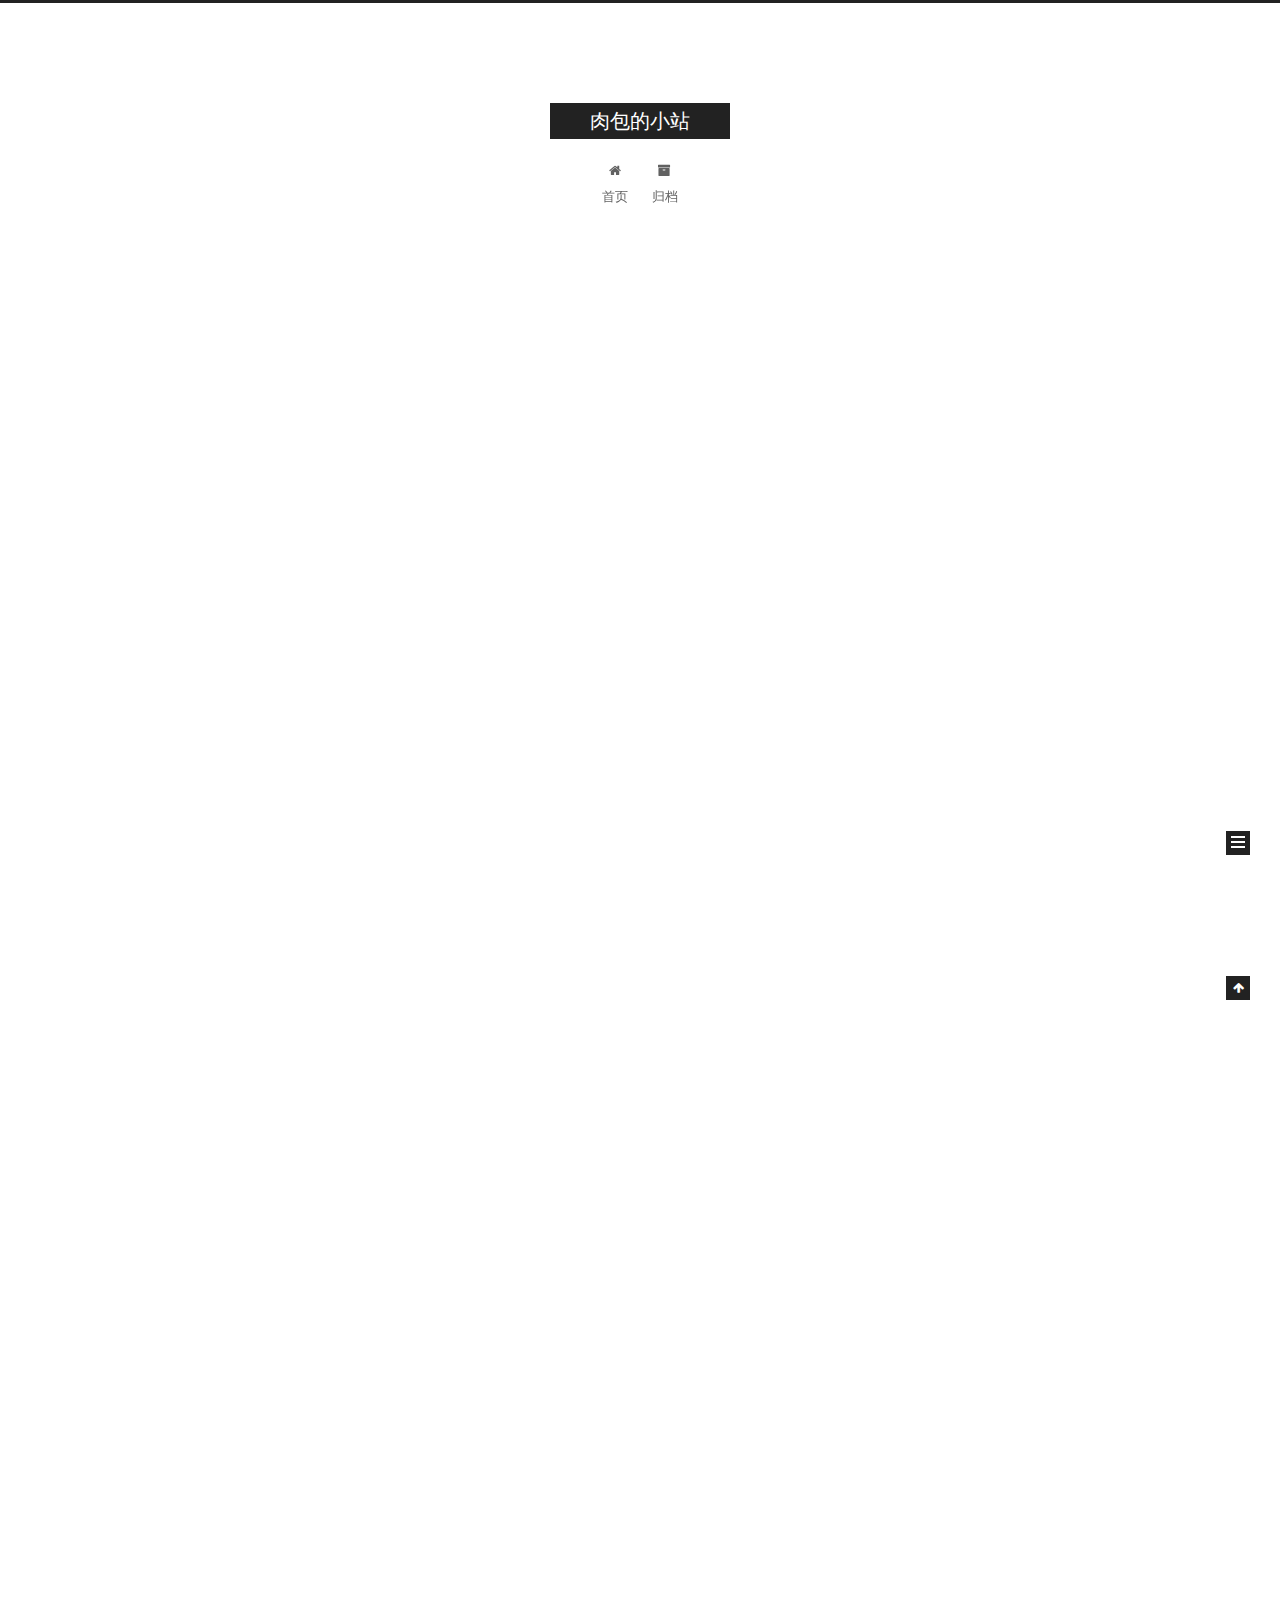
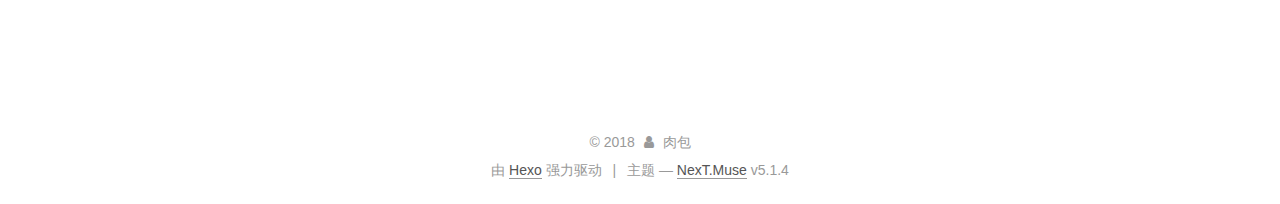
==== commit 0df3958c: "Site updated: 2018-04-12 22:04:59" ====
--- a/index.html
+++ b/index.html
@@ -229,6 +229,126 @@
   
   
   <div class="post-block">
+    <link itemprop="mainEntityOfPage" href="https://github.com/fengwei6666/fengwei6666.github.io.git/2018/04/12/helloworld/">
+
+    <span hidden itemprop="author" itemscope itemtype="http://schema.org/Person">
+      <meta itemprop="name" content="肉包">
+      <meta itemprop="description" content="">
+      <meta itemprop="image" content="/images/avatar.gif">
+    </span>
+
+    <span hidden itemprop="publisher" itemscope itemtype="http://schema.org/Organization">
+      <meta itemprop="name" content="肉包的小站">
+    </span>
+
+    
+      <header class="post-header">
+
+        
+        
+          <h1 class="post-title" itemprop="name headline">
+                
+                <a class="post-title-link" href="/2018/04/12/helloworld/" itemprop="url">helloworld</a></h1>
+        
+
+        <div class="post-meta">
+          <span class="post-time">
+            
+              <span class="post-meta-item-icon">
+                <i class="fa fa-calendar-o"></i>
+              </span>
+              
+                <span class="post-meta-item-text">发表于</span>
+              
+              <time title="创建于" itemprop="dateCreated datePublished" datetime="2018-04-12T22:01:30+08:00">
+                2018-04-12
+              </time>
+            
+
+            
+
+            
+          </span>
+
+          
+
+          
+            
+          
+
+          
+          
+
+          
+
+          
+
+          
+
+        </div>
+      </header>
+    
+
+    
+    
+    
+    <div class="post-body" itemprop="articleBody">
+
+      
+      
+
+      
+        
+          
+            <p>##hello 肉包<br><a href="https://www.fengwei6666.github.io" target="_blank" rel="noopener">this is 肉包’s website</a></p>
+<figure class="highlight plain"><table><tr><td class="gutter"><pre><span class="line">1</span><br><span class="line">2</span><br></pre></td><td class="code"><pre><span class="line">let n = hellowrold</span><br><span class="line">print(n)</span><br></pre></td></tr></table></figure>
+          
+        
+      
+    </div>
+    
+    
+    
+
+    
+
+    
+
+    
+
+    <footer class="post-footer">
+      
+
+      
+
+      
+
+      
+      
+        <div class="post-eof"></div>
+      
+    </footer>
+  </div>
+  
+  
+  
+  </article>
+
+
+    
+      
+
+  
+
+  
+  
+  
+
+  <article class="post post-type-normal" itemscope itemtype="http://schema.org/Article">
+  
+  
+  
+  <div class="post-block">
     <link itemprop="mainEntityOfPage" href="https://github.com/fengwei6666/fengwei6666.github.io.git/2018/04/12/hello-world/">
 
     <span hidden itemprop="author" itemscope itemtype="http://schema.org/Person">
@@ -390,7 +510,7 @@
               
                 <a href="/archives/">
               
-                  <span class="site-state-item-count">1</span>
+                  <span class="site-state-item-count">2</span>
                   <span class="site-state-item-name">日志</span>
                 </a>
               </div>
--- a/css/main.css
+++ b/css/main.css
@@ -1822,7 +1822,7 @@
   width: 4px;
   height: 4px;
   border-radius: 50%;
-  background: #ffb813;
+  background: #1b702d;
 }
 .links-of-blogroll {
   font-size: 13px;
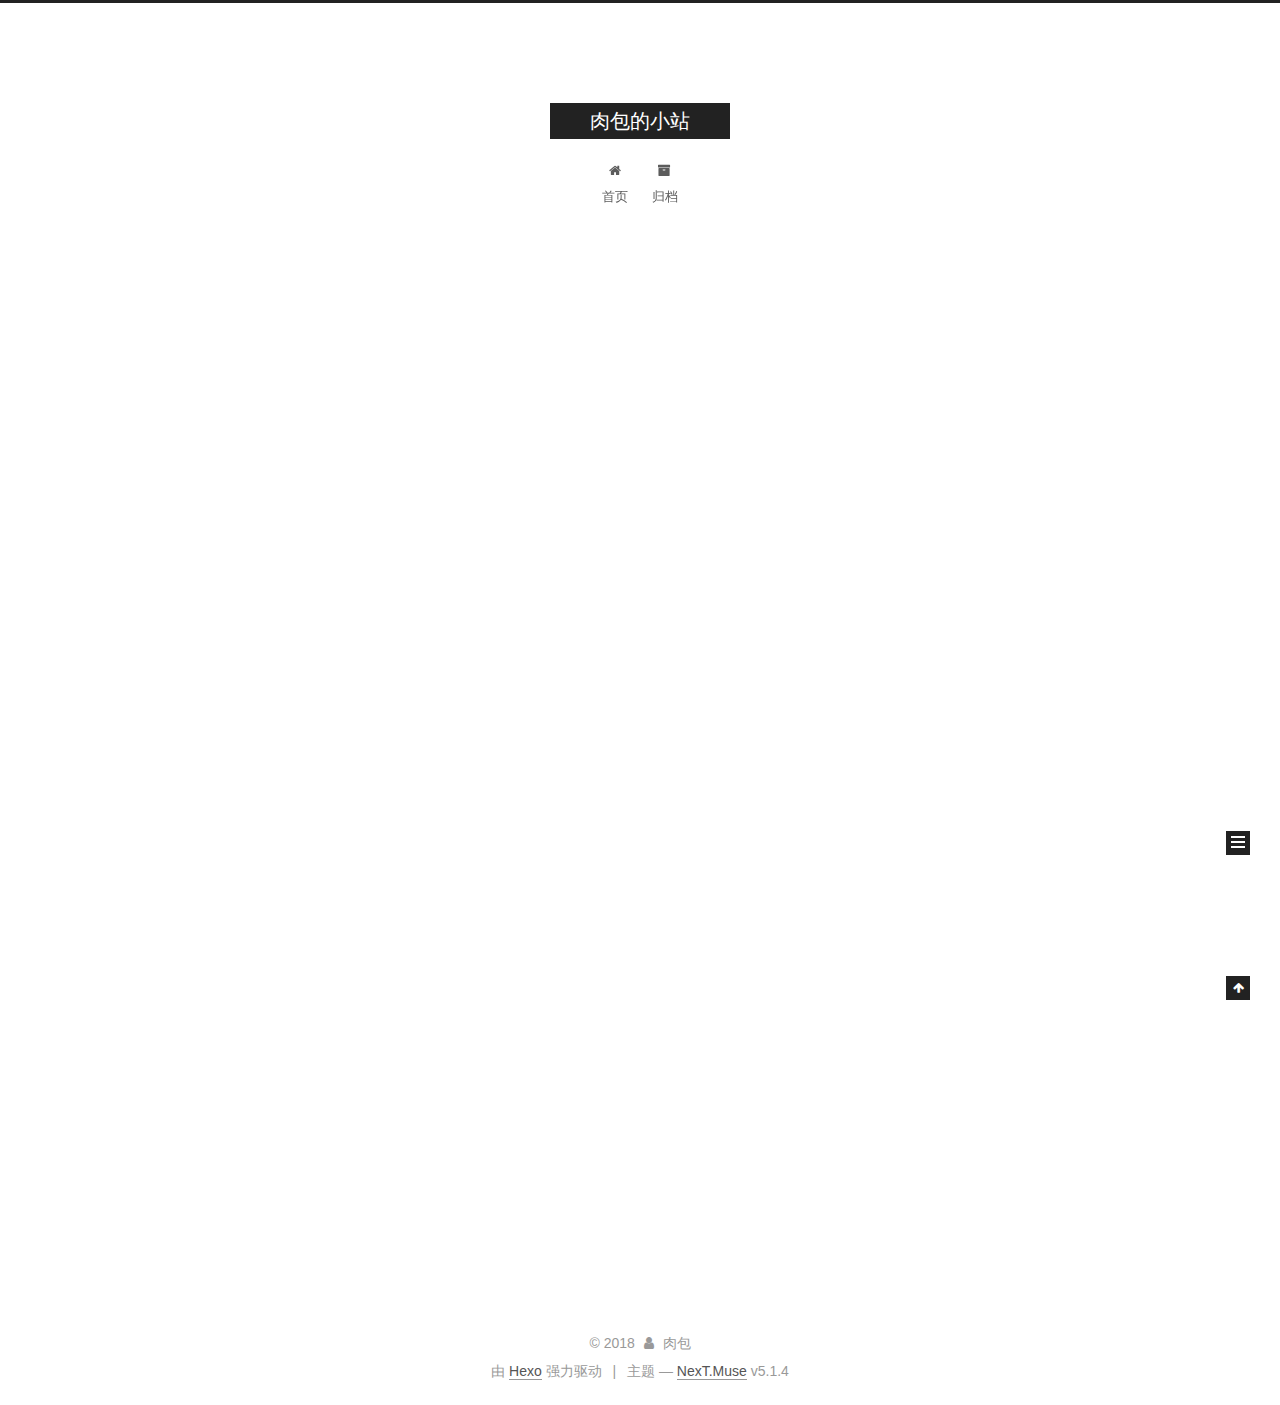
==== commit d290a5ba: "Site updated: 2018-04-12 22:14:53" ====
--- a/index.html
+++ b/index.html
@@ -229,126 +229,6 @@
   
   
   <div class="post-block">
-    <link itemprop="mainEntityOfPage" href="https://github.com/fengwei6666/fengwei6666.github.io.git/2018/04/12/helloworld/">
-
-    <span hidden itemprop="author" itemscope itemtype="http://schema.org/Person">
-      <meta itemprop="name" content="肉包">
-      <meta itemprop="description" content="">
-      <meta itemprop="image" content="/images/avatar.gif">
-    </span>
-
-    <span hidden itemprop="publisher" itemscope itemtype="http://schema.org/Organization">
-      <meta itemprop="name" content="肉包的小站">
-    </span>
-
-    
-      <header class="post-header">
-
-        
-        
-          <h1 class="post-title" itemprop="name headline">
-                
-                <a class="post-title-link" href="/2018/04/12/helloworld/" itemprop="url">helloworld</a></h1>
-        
-
-        <div class="post-meta">
-          <span class="post-time">
-            
-              <span class="post-meta-item-icon">
-                <i class="fa fa-calendar-o"></i>
-              </span>
-              
-                <span class="post-meta-item-text">发表于</span>
-              
-              <time title="创建于" itemprop="dateCreated datePublished" datetime="2018-04-12T22:01:30+08:00">
-                2018-04-12
-              </time>
-            
-
-            
-
-            
-          </span>
-
-          
-
-          
-            
-          
-
-          
-          
-
-          
-
-          
-
-          
-
-        </div>
-      </header>
-    
-
-    
-    
-    
-    <div class="post-body" itemprop="articleBody">
-
-      
-      
-
-      
-        
-          
-            <p>##hello 肉包<br><a href="https://www.fengwei6666.github.io" target="_blank" rel="noopener">this is 肉包’s website</a></p>
-<figure class="highlight plain"><table><tr><td class="gutter"><pre><span class="line">1</span><br><span class="line">2</span><br></pre></td><td class="code"><pre><span class="line">let n = hellowrold</span><br><span class="line">print(n)</span><br></pre></td></tr></table></figure>
-          
-        
-      
-    </div>
-    
-    
-    
-
-    
-
-    
-
-    
-
-    <footer class="post-footer">
-      
-
-      
-
-      
-
-      
-      
-        <div class="post-eof"></div>
-      
-    </footer>
-  </div>
-  
-  
-  
-  </article>
-
-
-    
-      
-
-  
-
-  
-  
-  
-
-  <article class="post post-type-normal" itemscope itemtype="http://schema.org/Article">
-  
-  
-  
-  <div class="post-block">
     <link itemprop="mainEntityOfPage" href="https://github.com/fengwei6666/fengwei6666.github.io.git/2018/04/12/hello-world/">
 
     <span hidden itemprop="author" itemscope itemtype="http://schema.org/Person">
@@ -510,7 +390,7 @@
               
                 <a href="/archives/">
               
-                  <span class="site-state-item-count">2</span>
+                  <span class="site-state-item-count">1</span>
                   <span class="site-state-item-name">日志</span>
                 </a>
               </div>
--- a/css/main.css
+++ b/css/main.css
@@ -1822,7 +1822,7 @@
   width: 4px;
   height: 4px;
   border-radius: 50%;
-  background: #1b702d;
+  background: #70b04a;
 }
 .links-of-blogroll {
   font-size: 13px;
